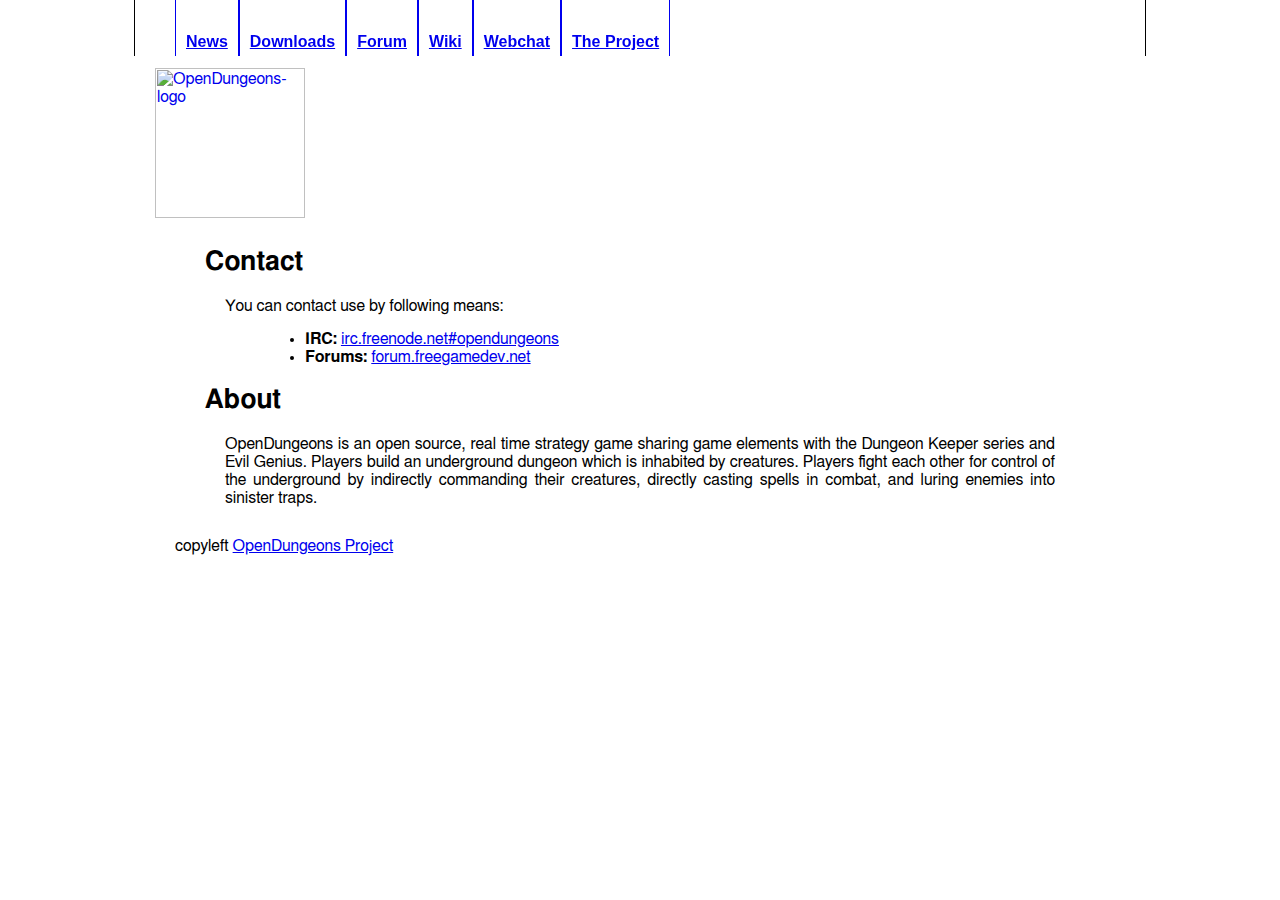
==== about.html @ ea06a23f "Seperating the webpage in different pages" ====
<html>
	<head>
		<title>OpenDungeons' Official Project Website</title>
		<link href="assets/img/favicon.svg" rel="icon" type="image/x-icon" />
		<link type="text/css" rel="stylesheet" href="assets/css/reset.css"/>
		<link type="text/css" rel="stylesheet" href="assets/css/main.css"/>
		<link type="text/css" rel="stylesheet" href="assets/css/colors.css"/>
		<link type="text/css" rel="stylesheet" href="assets/css/fonts.css"/>
		<link type="text/css" rel="stylesheet" href="assets/css/css3.css"/>
	</head>
	<body>
		<div id="wrapper">

			<header>
				<a href="http://opendungeons.github.io">
					<img id="logo" src="assets/img/logo-banner-opendungeons.svg" alt="OpenDungeons-logo"/>
				</a>
			</header>
			<section id="content" class="about">
				<h2><a name="contact">Contact</a></h2>
				<p>You can contact use by following means:</p>
				<ul>
					<li><strong>IRC:</strong> <a href="http://webchat.freenode.net/?channels=opendungeons">irc.freenode.net#opendungeons</a></li>
					<li><strong>Forums:</strong> <a href="http://forum.freegamedev.net/viewforum.php?f=15">forum.freegamedev.net</a></li>
				</ul>

				<h2><a name="about">About</a></h2>
				<p>OpenDungeons is an open source, real time strategy game sharing game elements with the Dungeon Keeper series and Evil Genius. Players build an underground dungeon which is inhabited by creatures. Players fight each other for control of the underground by indirectly commanding their creatures, directly casting spells in combat, and luring enemies into sinister traps.</p>
			</section>

			<footer>
				<p>copyleft <a href="#">OpenDungeons Project</a></p>
			</footer>
		</div>

		<nav id="mainmenu">
			<ul class="menu">
				<li>
					<a href="index.html">
						<div class="icon" id="news-icon"></div>
						<h2>News</h2>
					</a>
				</li>
				<li>
					<a href="downloads.html">
						<div class="icon" id="downloads-icon"></div>
						<h2>Downloads</h2>
					</a>
				</li>
				<li>
					<a href="http://forum.freegamedev.net/viewforum.php?f=15" target="_blank">
						<div class="icon" id="forum-icon"></div>
						<h2>Forum</h2>
					</a>
				</li>
				<li>
					<a href="https://github.com/OpenDungeons/OpenDungeons/wiki" target="_blank">
						<div class="icon" id="wiki-icon"></div>
						<h2>Wiki</h2>
					</a>
				</li>
				<li>
					<a href="http://webchat.freenode.net/?channels=opendungeons" target="_blank">
						<div class="icon" id="chat-icon"></div>
						<h2>Webchat</h2>
					</a>
				</li>
				<li>
					<a href="about.html">
						<div class="icon" id="about-icon"></div>
						<h2>The Project</h2>
					</a>
				</li>

			</ul>
		</nav>
	</body>
</html>
---- assets/css/main.css ----
/*elements*/
a{

}

body{
	padding-top:60px;
}

div{

}



h2{
	margin-top:20px;
	margin-bottom:20px;
}

h3{
	margin-top:10px;
	margin-bottom:10px;
}

hr{
	height:25px;
}

li{
	margin-left:50px;
}

p{
	text-align:justify;
	margin-left:20px;
	margin-right:20px;
	margin-top:5px;
	margin-bottom:15px;
}

s{
    text-decoration: line-through;
}

ul{
	margin:10px;
}




/*main menu*/
nav#mainmenu{
	width:100%;
	height:70px;
	position:fixed;
	top:0;
	left:0;
}

nav#mainmenu ul{
	width:970px;
	margin:0 auto;
	border-style:solid;
	border-width:0px 1px;
}

nav#mainmenu ul li{
	display:inline-block;
	margin:0;
}

nav#mainmenu ul li a{
	display:inline-block;
	height:50px;
	padding:3px 10px;
	border-style:solid;
	border-width:0px 1px;
	vertical-align:middle;
}

nav#mainmenu ul li a h2{
	display:block;
	margin:0;
	padding:0;
	height:14px;
}

nav#mainmenu ul li a div.icon{
	display:block;
	margin:0px auto;
	height:30px;
	width:30px;
}

/*wrapper*/

div#wrapper{
	width:970px;
	margin:0 auto;
	padding-bottom: 20px;
}


/*header*/
header{
	height:150px;
}

header img#logo{
	height:150px;
}


/*page content*/
section#content{
	padding:10px 50px;
}

section#content img{
	display: block;
	margin: 10px auto;
}




/*Headings*/
h5.li{
	margin-left:50px;
	display:list-item;
	list-style-type:disc;
}

h3 span.date{
	padding:5px;
	float:right;
}

h3{
	border-bottom-style:solid;
	border-bottom-width:1px;
}
---- assets/css/fonts.css ----
/* Embedded Fonts
@font-face {
	font-family: tudor-rose;
	src: local(tudor-rose), url('../fonts/tudor-rose.otf') format('opentype');
}
*/

/*---------------------------------------------------------------------------------------------------------------*/

*{
	font-family:"FreeSans","Liberation Sans",Helvetica,Arial,sans-serif;
}

body{
	font-family:"FreeSans",Helvetica,Arial,sans-serif;
}

h1{
	font-size:50pt;
}

h2{
	font-size:20pt;
	font-family:"Liberation Sans","Trebuchet MS","Luxi Sans","Helvetica","Arial","sans-serif";
}

h3{
	font-size:14pt;
	font-family:"Liberation Sans","Trebuchet MS","Luxi Sans",Helvetica,Arial,sans-serif;
}

nav#mainmenu ul li a{
	font-size:10px;
	font-weight:bold;
}

nav#mainmenu ul{
	font-size:0;
}


nav#mainmenu ul li a h2{
	font-size:12pt;
	font-family:"Trebuchet MS","Luxi Sans",Helvetica,Arial,sans-serif;
}

h3 span.date{
	font-size:10pt;
	font-style:italic;
}
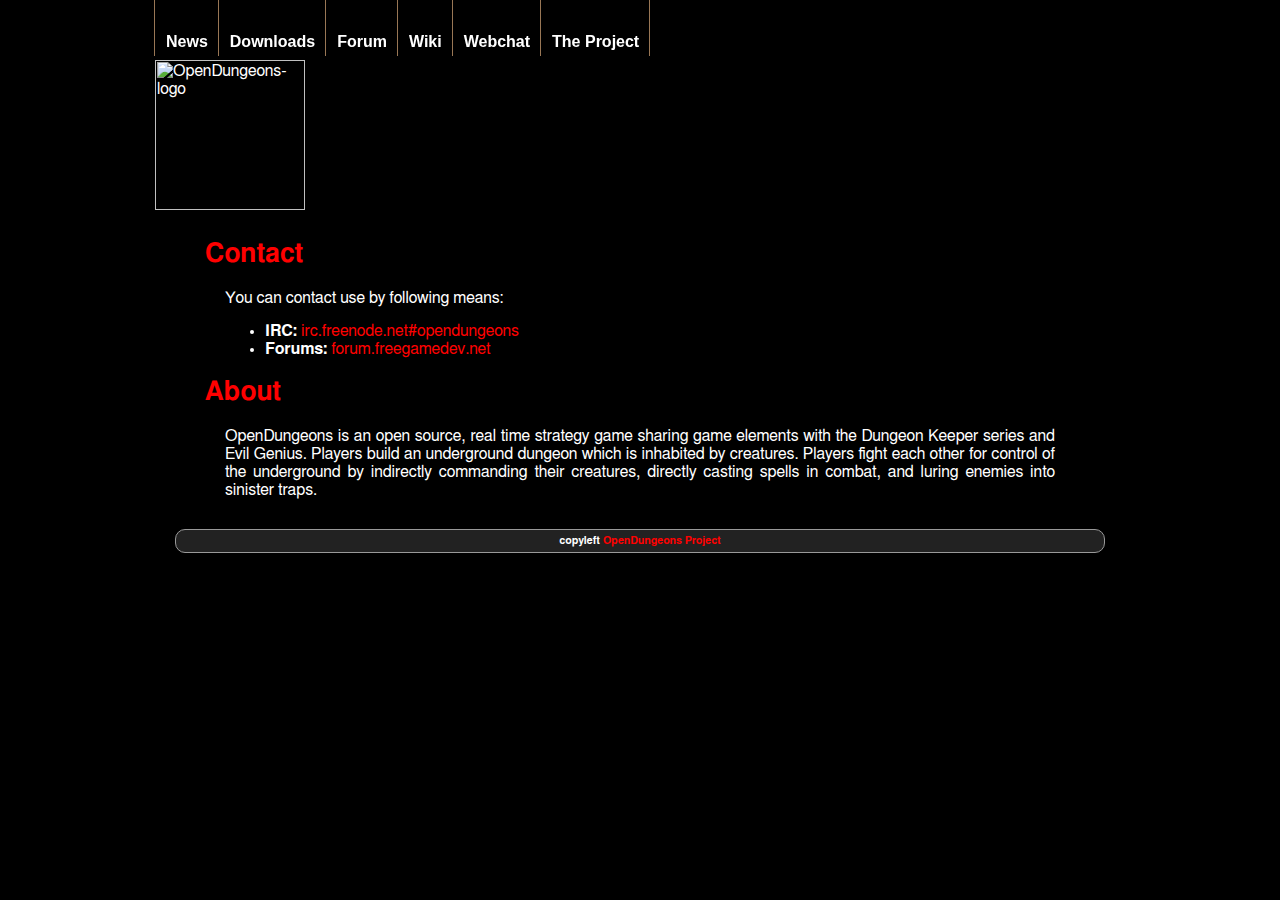
==== commit 2e8708c8: "Replace all tab indentations with spaces for uniform style." ====
--- a/about.html
+++ b/about.html
@@ -1,78 +1,76 @@
 <html>
-	<head>
-		<title>OpenDungeons' Official Project Website</title>
-		<link href="assets/img/favicon.svg" rel="icon" type="image/x-icon" />
-		<link type="text/css" rel="stylesheet" href="assets/css/reset.css"/>
-		<link type="text/css" rel="stylesheet" href="assets/css/main.css"/>
-		<link type="text/css" rel="stylesheet" href="assets/css/colors.css"/>
-		<link type="text/css" rel="stylesheet" href="assets/css/fonts.css"/>
-		<link type="text/css" rel="stylesheet" href="assets/css/css3.css"/>
-	</head>
-	<body>
-		<div id="wrapper">
+    <head>
+        <title>OpenDungeons' Official Project Website</title>
+        <link href="assets/img/favicon.svg" rel="icon" type="image/x-icon" />
+        <link type="text/css" rel="stylesheet" href="assets/css/reset.css"/>
+        <link type="text/css" rel="stylesheet" href="assets/css/main.css"/>
+        <link type="text/css" rel="stylesheet" href="assets/css/colors.css"/>
+        <link type="text/css" rel="stylesheet" href="assets/css/fonts.css"/>
+        <link type="text/css" rel="stylesheet" href="assets/css/css3.css"/>
+    </head>
+    <body>
+        <nav id="mainmenu">
+            <ul class="menu">
+                <li>
+                    <a href="index.html">
+                        <div class="icon" id="news-icon"></div>
+                        <h2>News</h2>
+                    </a>
+                </li>
+                <li>
+                    <a href="downloads.html">
+                        <div class="icon" id="downloads-icon"></div>
+                        <h2>Downloads</h2>
+                    </a>
+                </li>
+                <li>
+                    <a href="http://forum.freegamedev.net/viewforum.php?f=15" target="_blank">
+                        <div class="icon" id="forum-icon"></div>
+                        <h2>Forum</h2>
+                    </a>
+                </li>
+                <li>
+                    <a href="https://github.com/OpenDungeons/OpenDungeons/wiki" target="_blank">
+                        <div class="icon" id="wiki-icon"></div>
+                        <h2>Wiki</h2>
+                    </a>
+                </li>
+                <li>
+                    <a href="http://webchat.freenode.net/?channels=opendungeons" target="_blank">
+                        <div class="icon" id="chat-icon"></div>
+                        <h2>Webchat</h2>
+                    </a>
+                </li>
+                <li>
+                    <a href="about.html">
+                        <div class="icon" id="about-icon"></div>
+                        <h2>The Project</h2>
+                    </a>
+                </li>
+            </ul>
+        </nav>
+        <div id="wrapper">
 
-			<header>
-				<a href="http://opendungeons.github.io">
-					<img id="logo" src="assets/img/logo-banner-opendungeons.svg" alt="OpenDungeons-logo"/>
-				</a>
-			</header>
-			<section id="content" class="about">
-				<h2><a name="contact">Contact</a></h2>
-				<p>You can contact use by following means:</p>
-				<ul>
-					<li><strong>IRC:</strong> <a href="http://webchat.freenode.net/?channels=opendungeons">irc.freenode.net#opendungeons</a></li>
-					<li><strong>Forums:</strong> <a href="http://forum.freegamedev.net/viewforum.php?f=15">forum.freegamedev.net</a></li>
-				</ul>
+            <header>
+                <a href="http://opendungeons.github.io">
+                    <img id="logo" src="assets/img/logo-banner-opendungeons.svg" alt="OpenDungeons-logo"/>
+                </a>
+            </header>
+            <section id="content" class="about">
+                <h2><a name="contact">Contact</a></h2>
+                <p>You can contact use by following means:</p>
+                <ul>
+                    <li><strong>IRC:</strong> <a href="http://webchat.freenode.net/?channels=opendungeons">irc.freenode.net#opendungeons</a></li>
+                    <li><strong>Forums:</strong> <a href="http://forum.freegamedev.net/viewforum.php?f=15">forum.freegamedev.net</a></li>
+                </ul>
 
-				<h2><a name="about">About</a></h2>
-				<p>OpenDungeons is an open source, real time strategy game sharing game elements with the Dungeon Keeper series and Evil Genius. Players build an underground dungeon which is inhabited by creatures. Players fight each other for control of the underground by indirectly commanding their creatures, directly casting spells in combat, and luring enemies into sinister traps.</p>
-			</section>
+                <h2><a name="about">About</a></h2>
+                <p>OpenDungeons is an open source, real time strategy game sharing game elements with the Dungeon Keeper series and Evil Genius. Players build an underground dungeon which is inhabited by creatures. Players fight each other for control of the underground by indirectly commanding their creatures, directly casting spells in combat, and luring enemies into sinister traps.</p>
+            </section>
 
-			<footer>
-				<p>copyleft <a href="#">OpenDungeons Project</a></p>
-			</footer>
-		</div>
-
-		<nav id="mainmenu">
-			<ul class="menu">
-				<li>
-					<a href="index.html">
-						<div class="icon" id="news-icon"></div>
-						<h2>News</h2>
-					</a>
-				</li>
-				<li>
-					<a href="downloads.html">
-						<div class="icon" id="downloads-icon"></div>
-						<h2>Downloads</h2>
-					</a>
-				</li>
-				<li>
-					<a href="http://forum.freegamedev.net/viewforum.php?f=15" target="_blank">
-						<div class="icon" id="forum-icon"></div>
-						<h2>Forum</h2>
-					</a>
-				</li>
-				<li>
-					<a href="https://github.com/OpenDungeons/OpenDungeons/wiki" target="_blank">
-						<div class="icon" id="wiki-icon"></div>
-						<h2>Wiki</h2>
-					</a>
-				</li>
-				<li>
-					<a href="http://webchat.freenode.net/?channels=opendungeons" target="_blank">
-						<div class="icon" id="chat-icon"></div>
-						<h2>Webchat</h2>
-					</a>
-				</li>
-				<li>
-					<a href="about.html">
-						<div class="icon" id="about-icon"></div>
-						<h2>The Project</h2>
-					</a>
-				</li>
-
-			</ul>
-		</nav>
-	</body>
+            <footer>
+                <p>copyleft <a href="#">OpenDungeons Project</a></p>
+            </footer>
+        </div>
+    </body>
 </html>
--- a/assets/css/main.css
+++ b/assets/css/main.css
@@ -4,7 +4,7 @@
 }
 
 body{
-	padding-top:60px;
+    padding-top:60px;
 }
 
 div{
@@ -14,29 +14,29 @@
 
 
 h2{
-	margin-top:20px;
-	margin-bottom:20px;
+    margin-top:20px;
+    margin-bottom:20px;
 }
 
 h3{
-	margin-top:10px;
-	margin-bottom:10px;
+    margin-top:10px;
+    margin-bottom:10px;
 }
 
 hr{
-	height:25px;
+    height:25px;
 }
 
 li{
-	margin-left:50px;
+    margin-left:50px;
 }
 
 p{
-	text-align:justify;
-	margin-left:20px;
-	margin-right:20px;
-	margin-top:5px;
-	margin-bottom:15px;
+    text-align:justify;
+    margin-left:20px;
+    margin-right:20px;
+    margin-top:5px;
+    margin-bottom:15px;
 }
 
 s{
@@ -44,7 +44,7 @@
 }
 
 ul{
-	margin:10px;
+    margin:10px;
 }
 
 
@@ -52,75 +52,75 @@
 
 /*main menu*/
 nav#mainmenu{
-	width:100%;
-	height:70px;
-	position:fixed;
-	top:0;
-	left:0;
+    width:100%;
+    height:70px;
+    position:fixed;
+    top:0;
+    left:0;
 }
 
 nav#mainmenu ul{
-	width:970px;
-	margin:0 auto;
-	border-style:solid;
-	border-width:0px 1px;
+    width:970px;
+    margin:0 auto;
+    border-style:solid;
+    border-width:0px 1px;
 }
 
 nav#mainmenu ul li{
-	display:inline-block;
-	margin:0;
+    display:inline-block;
+    margin:0;
 }
 
 nav#mainmenu ul li a{
-	display:inline-block;
-	height:50px;
-	padding:3px 10px;
-	border-style:solid;
-	border-width:0px 1px;
-	vertical-align:middle;
+    display:inline-block;
+    height:50px;
+    padding:3px 10px;
+    border-style:solid;
+    border-width:0px 1px;
+    vertical-align:middle;
 }
 
 nav#mainmenu ul li a h2{
-	display:block;
-	margin:0;
-	padding:0;
-	height:14px;
+    display:block;
+    margin:0;
+    padding:0;
+    height:14px;
 }
 
 nav#mainmenu ul li a div.icon{
-	display:block;
-	margin:0px auto;
-	height:30px;
-	width:30px;
+    display:block;
+    margin:0px auto;
+    height:30px;
+    width:30px;
 }
 
 /*wrapper*/
 
 div#wrapper{
-	width:970px;
-	margin:0 auto;
-	padding-bottom: 20px;
+    width:970px;
+    margin:0 auto;
+    padding-bottom: 20px;
 }
 
 
 /*header*/
 header{
-	height:150px;
+    height:150px;
 }
 
 header img#logo{
-	height:150px;
+    height:150px;
 }
 
 
 /*page content*/
 section#content{
-	padding:10px 50px;
+    padding:10px 50px;
 }
 
 section#content img{
-	display: block;
-	margin: 10px auto;
+    display: block;
+    margin: 10px auto;
 }
 
 
@@ -128,17 +128,24 @@
 
 /*Headings*/
 h5.li{
-	margin-left:50px;
-	display:list-item;
-	list-style-type:disc;
+    margin-left:50px;
+    display:list-item;
+    list-style-type:disc;
 }
 
 h3 span.date{
-	padding:5px;
-	float:right;
+    padding:5px;
+    float:right;
 }
 
 h3{
-	border-bottom-style:solid;
-	border-bottom-width:1px;
+    border-bottom-style:solid;
+    border-bottom-width:1px;
 }
+
+footer p{
+    text-align: center;
+    padding:5px;
+    border-width:1px;
+    border-style:solid;
+}
--- a/assets/css/colors.css
+++ b/assets/css/colors.css
@@ -0,0 +1,102 @@
+*{
+    color:#ffffff;
+}
+
+a{
+    color:#ff0000;
+}
+
+a:hover{
+    color:#ff9900;
+}
+
+body{
+    background:#000000 url(../img/background-opendungeons.svg) no-repeat center center fixed;
+    background-size:100% 100%;
+}
+
+h1,h2,h2,h3,h4{
+    color:#ff0000;
+}
+
+hr{
+    background:url(../img/separator.svg) no-repeat center center;
+    background-size: auto 100%;
+}
+
+p{
+    color:#ffffff;
+}
+
+
+
+
+
+
+/*main menu*/
+nav#mainmenu{
+    background:url(../img/rocky-menu-background-opendungeons.png) repeat-x;
+}
+
+nav#mainmenu ul{
+    border-right-color:#000000;
+    border-left-color:#997755; 
+}
+
+nav#mainmenu ul li a{
+    border-right-color:#997755;
+    border-left-color:#000000;
+    color:#ffffff;
+}
+
+nav#mainmenu ul li a div#news-icon{
+    background:url(../img/icon-news-menu.png) no-repeat;
+}
+
+nav#mainmenu ul li a div#downloads-icon{
+    background:url(../img/icon-downloads-menu.png) no-repeat;
+}
+
+nav#mainmenu ul li a div#forum-icon{
+    background:url(../img/icon-forum-menu.png) no-repeat;
+}
+
+nav#mainmenu ul li a div#wiki-icon{
+    background:url(../img/icon-wiki-menu.png) no-repeat;
+}
+
+nav#mainmenu ul li a div#chat-icon{
+    background:url(../img/icon-chat-menu.png) no-repeat;
+}
+
+nav#mainmenu ul li a div#about-icon{
+    background:url(../img/icon-about-menu.png) no-repeat;
+}
+
+nav#mainmenu ul li a h2{
+    color:#ffffff;
+}
+
+nav#mainmenu ul li a:hover{
+    color:#ff0000;
+    background:url(../img/transparent-black-background-opendungeons.png) repeat;
+    text-shadow: 3px 3px 5px #ffffff, -3px -3px 5px #ffffff;
+}
+
+nav#mainmenu ul li a:hover h2{
+    color:#ff0000;
+    text-shadow: 3px 3px 5px #ffffff, -3px -3px 5px #ffffff;
+}
+
+
+/*page content*/
+section#content{
+    background:url(../img/transparent-black-background-opendungeons.png) repeat;
+}
+
+footer p{
+    background-color:#222222;
+    border-color:#999999;
+}
+
+
--- a/assets/css/fonts.css
+++ b/assets/css/fonts.css
@@ -1,50 +1,55 @@
 /* Embedded Fonts
 @font-face {
-	font-family: tudor-rose;
-	src: local(tudor-rose), url('../fonts/tudor-rose.otf') format('opentype');
+    font-family: tudor-rose;
+    src: local(tudor-rose), url('../fonts/tudor-rose.otf') format('opentype');
 }
 */
 
 /*---------------------------------------------------------------------------------------------------------------*/
 
 *{
-	font-family:"FreeSans","Liberation Sans",Helvetica,Arial,sans-serif;
+    font-family:"FreeSans","Liberation Sans",Helvetica,Arial,sans-serif;
 }
 
 body{
-	font-family:"FreeSans",Helvetica,Arial,sans-serif;
+    font-family:"FreeSans",Helvetica,Arial,sans-serif;
 }
 
 h1{
-	font-size:50pt;
+    font-size:50pt;
 }
 
 h2{
-	font-size:20pt;
-	font-family:"Liberation Sans","Trebuchet MS","Luxi Sans","Helvetica","Arial","sans-serif";
+    font-size:20pt;
+    font-family:"Liberation Sans","Trebuchet MS","Luxi Sans","Helvetica","Arial","sans-serif";
 }
 
 h3{
-	font-size:14pt;
-	font-family:"Liberation Sans","Trebuchet MS","Luxi Sans",Helvetica,Arial,sans-serif;
+    font-size:14pt;
+    font-family:"Liberation Sans","Trebuchet MS","Luxi Sans",Helvetica,Arial,sans-serif;
 }
 
 nav#mainmenu ul li a{
-	font-size:10px;
-	font-weight:bold;
+    font-size:10px;
+    font-weight:bold;
 }
 
 nav#mainmenu ul{
-	font-size:0;
+    font-size:0;
 }
 
 
 nav#mainmenu ul li a h2{
-	font-size:12pt;
-	font-family:"Trebuchet MS","Luxi Sans",Helvetica,Arial,sans-serif;
+    font-size:12pt;
+    font-family:"Trebuchet MS","Luxi Sans",Helvetica,Arial,sans-serif;
 }
 
 h3 span.date{
-	font-size:10pt;
-	font-style:italic;
+    font-size:10pt;
+    font-style:italic;
 }
+
+footer p{
+    font-size:8pt;
+    font-weight:bold;
+}
--- a/assets/css/css3.css
+++ b/assets/css/css3.css
@@ -0,0 +1,15 @@
+article.news-item{
+    border: 55px solid transparent;
+    /* Safari */
+    -webkit-border-image: url(../img/opendungeons_golden_border.png) 55 55 round;
+    /* Opera */
+    -o-border-image: url(../img/opendungeons_golden_border.png) 55 55 round; 
+    /* firefox */
+    -moz-border-image: url(../img/opendungeons_golden_border.png) 55 55 round;
+    /* Modern browsers */
+    border-image: url(../img/opendungeons_golden_border.png) 55 55 round;
+}
+
+footer p{
+    border-radius:10px;
+}
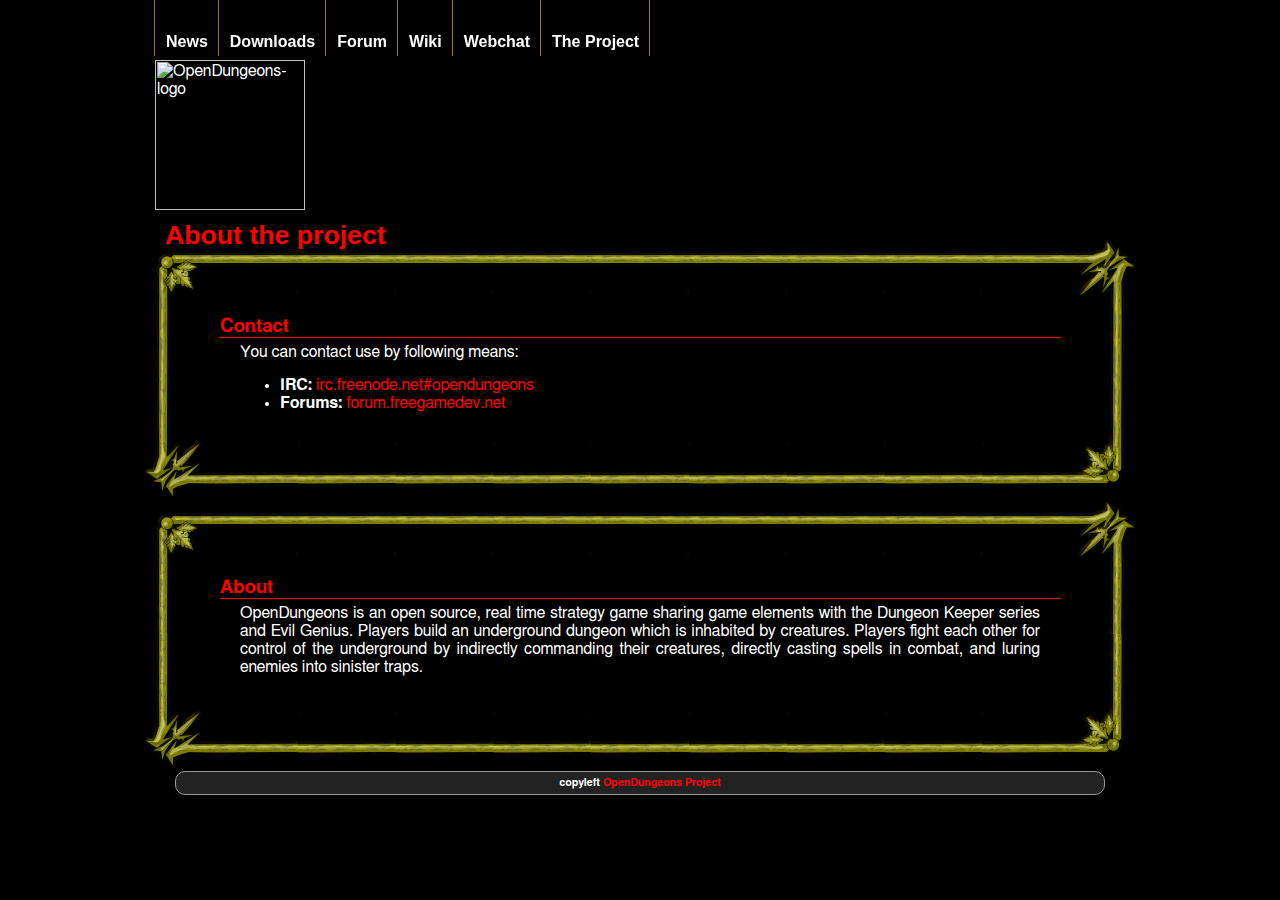
==== commit b5eac7fe: "Applying golden border en background on all pages' individual elements." ====
--- a/about.html
+++ b/about.html
@@ -3,7 +3,7 @@
         <title>OpenDungeons' Official Project Website</title>
         <link href="assets/img/favicon.svg" rel="icon" type="image/x-icon" />
         <link type="text/css" rel="stylesheet" href="assets/css/reset.css"/>
-        <link type="text/css" rel="stylesheet" href="assets/css/main.css"/>
+        <link type="text/css" rel="stylesheet" href="assets/css/default.css"/>
         <link type="text/css" rel="stylesheet" href="assets/css/colors.css"/>
         <link type="text/css" rel="stylesheet" href="assets/css/fonts.css"/>
         <link type="text/css" rel="stylesheet" href="assets/css/css3.css"/>
@@ -57,15 +57,23 @@
                 </a>
             </header>
             <section id="content" class="about">
-                <h2><a name="contact">Contact</a></h2>
-                <p>You can contact use by following means:</p>
-                <ul>
-                    <li><strong>IRC:</strong> <a href="http://webchat.freenode.net/?channels=opendungeons">irc.freenode.net#opendungeons</a></li>
-                    <li><strong>Forums:</strong> <a href="http://forum.freegamedev.net/viewforum.php?f=15">forum.freegamedev.net</a></li>
-                </ul>
-
-                <h2><a name="about">About</a></h2>
-                <p>OpenDungeons is an open source, real time strategy game sharing game elements with the Dungeon Keeper series and Evil Genius. Players build an underground dungeon which is inhabited by creatures. Players fight each other for control of the underground by indirectly commanding their creatures, directly casting spells in combat, and luring enemies into sinister traps.</p>
+                <h2>About the project</h2>
+                <section class="golden-bordered-plate">
+                    <h3><a name="contact">Contact</a></h3>
+                    <p>You can contact use by following means:</p>
+                    <ul>
+                        <li><strong>IRC:</strong> <a href="http://webchat.freenode.net/?channels=opendungeons">irc.freenode.net#opendungeons</a></li>
+                        <li><strong>Forums:</strong> <a href="http://forum.freegamedev.net/viewforum.php?f=15">forum.freegamedev.net</a></li>
+                    </ul>
+                </section>
+                
+                <!-- News code visual separator -->
+                <hr>
+                
+                <section class="golden-bordered-plate">
+                    <h3><a name="about">About</a></h3>
+                    <p>OpenDungeons is an open source, real time strategy game sharing game elements with the Dungeon Keeper series and Evil Genius. Players build an underground dungeon which is inhabited by creatures. Players fight each other for control of the underground by indirectly commanding their creatures, directly casting spells in combat, and luring enemies into sinister traps.</p>
+                </section>
             </section>
 
             <footer>
--- a/assets/css/default.css
+++ b/assets/css/default.css
@@ -0,0 +1,159 @@
+/*elements*/
+a{
+
+}
+
+body{
+    padding-top:60px;
+}
+
+div{
+
+}
+
+
+
+h2{
+    margin-top:20px;
+    margin-bottom:20px;
+}
+
+h3{
+    margin-top:10px;
+    margin-bottom:10px;
+}
+
+hr{
+    height:25px;
+}
+
+li{
+    margin-left:50px;
+}
+
+p{
+    text-align:justify;
+    margin-left:20px;
+    margin-right:20px;
+    margin-top:5px;
+    margin-bottom:15px;
+}
+
+s{
+    text-decoration: line-through;
+}
+
+ul{
+    margin:10px;
+}
+
+
+
+
+/*main menu*/
+nav#mainmenu{
+    width:100%;
+    height:70px;
+    position:fixed;
+    top:0;
+    left:0;
+}
+
+nav#mainmenu ul{
+    width:970px;
+    margin:0 auto;
+    border-style:solid;
+    border-width:0px 1px;
+}
+
+nav#mainmenu ul li{
+    display:inline-block;
+    margin:0;
+}
+
+nav#mainmenu ul li a{
+    display:inline-block;
+    height:50px;
+    padding:3px 10px;
+    border-style:solid;
+    border-width:0px 1px;
+    vertical-align:middle;
+}
+
+nav#mainmenu ul li a h2{
+    display:block;
+    margin:0;
+    padding:0;
+    height:14px;
+}
+
+nav#mainmenu ul li a div.icon{
+    display:block;
+    margin:0px auto;
+    height:30px;
+    width:30px;
+}
+
+/*wrapper*/
+
+div#wrapper{
+    width:970px;
+    margin:0 auto;
+    padding-bottom: 20px;
+}
+
+
+/*header*/
+header{
+    height:150px;
+}
+
+header img#logo{
+    height:150px;
+}
+
+
+/*page content*/
+section#content{
+    padding:10px;
+}
+
+section#content img{
+    display: block;
+    margin: 10px auto;
+}
+
+section#content h2,
+section#content h3{
+    margin-top:0px;
+    margin-bottom:5px;
+}
+
+/*Headings*/
+h5.li{
+    margin-left:50px;
+    display:list-item;
+    list-style-type:disc;
+}
+
+h3 span.date{
+    padding:5px;
+    float:right;
+}
+
+h3{
+    border-bottom-style:solid;
+    border-bottom-width:1px;
+}
+
+footer p{
+    text-align: center;
+    padding:5px;
+    border-width:1px;
+    border-style:solid;
+}
+
+.golden-bordered-plate{
+    margin-bottom: 10px;
+    margin-top: 10px;
+}
--- a/assets/css/colors.css
+++ b/assets/css/colors.css
@@ -90,7 +90,7 @@
 
 
 /*page content*/
-section#content{
+.golden-bordered-plate{
     background:url(../img/transparent-black-background-opendungeons.png) repeat;
 }
 
--- a/assets/css/css3.css
+++ b/assets/css/css3.css
@@ -1,4 +1,4 @@
-article.news-item{
+.golden-bordered-plate{
     border: 55px solid transparent;
     /* Safari */
     -webkit-border-image: url(../img/opendungeons_golden_border.png) 55 55 round;
@@ -8,6 +8,7 @@
     -moz-border-image: url(../img/opendungeons_golden_border.png) 55 55 round;
     /* Modern browsers */
     border-image: url(../img/opendungeons_golden_border.png) 55 55 round;
+    border-image-outset:20px;
 }
 
 footer p{
